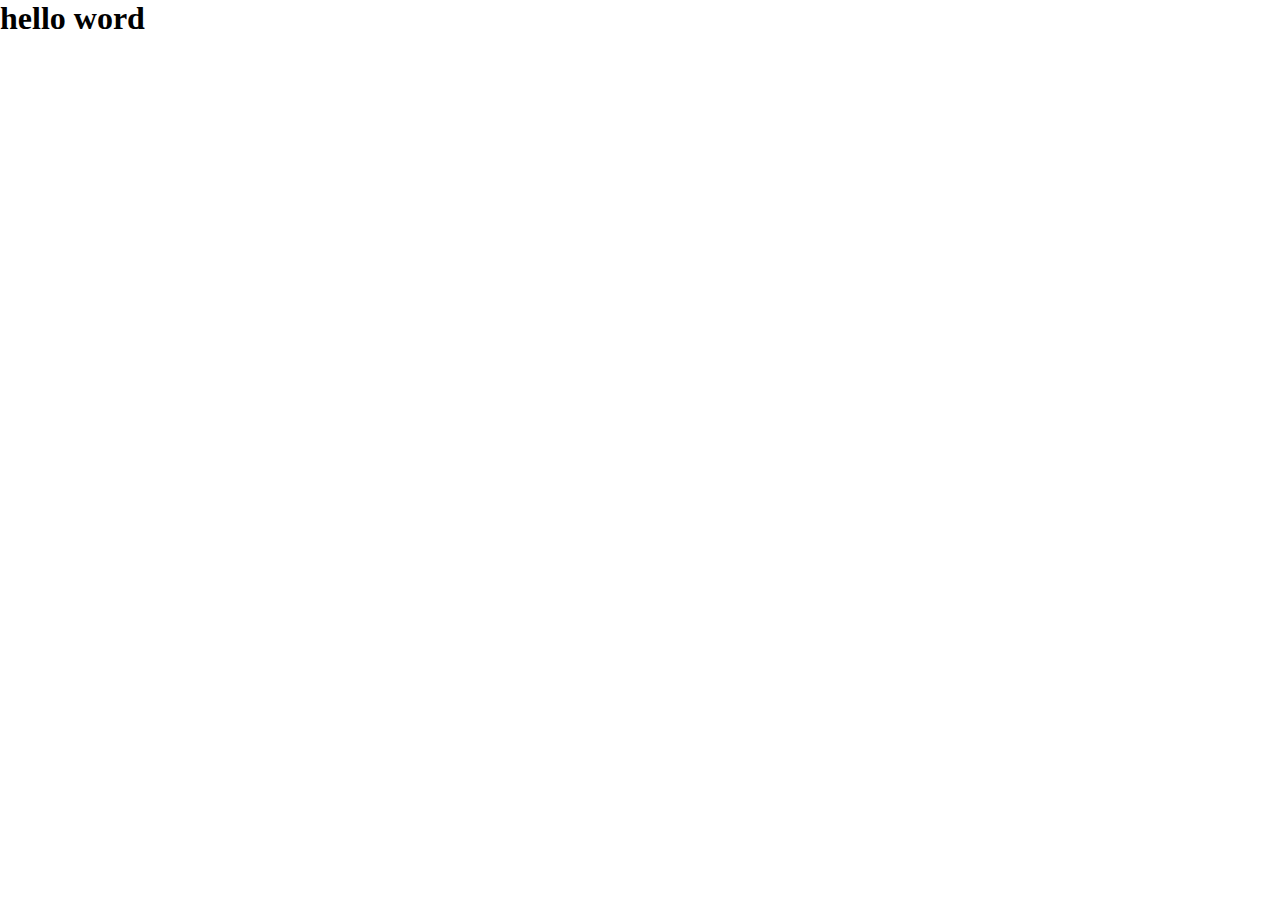
==== TDS37-CLT/index.html @ 22a06b1a "novo projeto da diciplina de código" ====
<!DOCTYPE html>
<html lang="pt-br">

<head>
    <meta charset="UTF-8">
    <meta name="viewport" content="width=device-width, initial-scale=1.0">
    <title>Portifólio</title>
    <link rel="stylesheet" href="style.css">
</head>

<body>

    <div class="header">
        <h1>hello word</h1>
    </div>
</body>

</html>
---- TDS37-CLT/style.css ----
*{
    margin: 0;
    padding: 0;
    box-sizing: border-box;
}

:root {
    
}
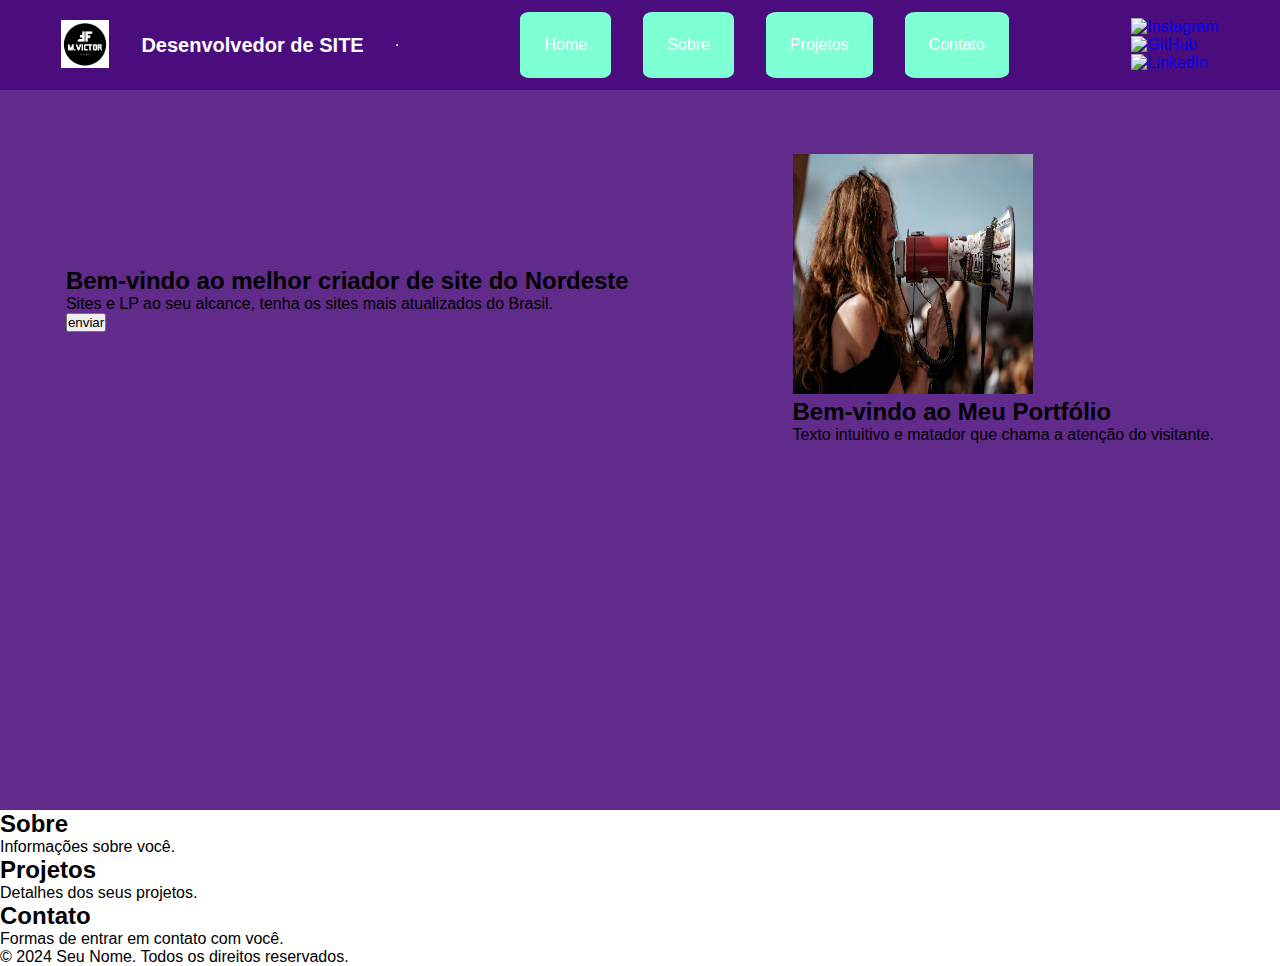
==== commit 232b0b0f: "mais uma imagem" ====
--- a/TDS37-CLT/index.html
+++ b/TDS37-CLT/index.html
@@ -1,18 +1,70 @@
 <!DOCTYPE html>
-<html lang="pt-br">
+<html lang="pt-BR">
 
 <head>
     <meta charset="UTF-8">
     <meta name="viewport" content="width=device-width, initial-scale=1.0">
-    <title>Portifólio</title>
+    <title>Meu Portfólio</title>
     <link rel="stylesheet" href="style.css">
 </head>
 
 <body>
+    <header class="header">
+        <div class="header-logo">
+            <a href="http://127.0.0.1:5500/index.html"><img class="logo" src="assents/logo.png" alt="Logo"></a>
 
-    <div class="header">
-        <h1>hello word</h1>
-    </div>
+            <h1 class="title">Desenvolvedor de SITE</h1>
+            <hr>
+        </div>
+        <nav class="nav">
+            <ul class="lista-menu">
+                <li class="lista-menu lista"><a class="menu" href="#home">Home</a></li>
+                <li class="lista-menu lista"><a class="menu" href="#sobre">Sobre</a></li>
+                <li class="lista-menu lista"><a class="menu" href="#projetos">Projetos</a></li>
+                <li class="lista-menu lista"><a class="menu" href="#contato">Contato</a></li>
+
+            </ul>
+        </nav>
+        <div class="social-icons">
+            <a href="https://instagram.com"><img src="instagram-icon.png" alt="Instagram"></a>
+            <a href="https://github.com"><img src="github-icon.png" alt="GitHub"></a>
+            <a href="https://linkedin.com"><img src="linkedin-icon.png" alt="LinkedIn"></a>
+        </div>
+    </header>
+    <main class="main">
+        <section id="home">
+            <div class="container">
+                <div class="box-1">
+                    <h2>Bem-vindo ao melhor criador de site do Nordeste</h2>
+                    <p>Sites e LP ao seu alcance, tenha os sites mais atualizados do Brasil.</p>
+                    <button class="btn">enviar</button>
+
+                </div>
+                <div class="box-2">
+                    <img src="assents/clem-onojeghuo-DoA2duXyzRM-unsplash.jpg" alt="" srcset="">
+                    <h2>Bem-vindo ao Meu Portfólio</h2>
+                    <p>Texto intuitivo e matador que chama a atenção do visitante.</p>
+
+                </div>
+
+            </div>
+        </section>
+        <section id="sobre">
+            <h2>Sobre</h2>
+            <p>Informações sobre você.</p>
+        </section>
+        <section id="projetos">
+            <h2>Projetos</h2>
+            <p>Detalhes dos seus projetos.</p>
+        </section>
+        <section id="contato">
+            <h2>Contato</h2>
+            <p>Formas de entrar em contato com você.</p>
+        </section>
+    </main>
+    <footer>
+        <p>© 2024 Seu Nome. Todos os direitos reservados.</p>
+    </footer>
 </body>
 
 </html>--- a/TDS37-CLT/style.css
+++ b/TDS37-CLT/style.css
@@ -2,8 +2,90 @@
     margin: 0;
     padding: 0;
     box-sizing: border-box;
+    list-style: none;
+    text-decoration: none;
+    font-family: Arial, sans-serif;
 }
 
-:root {
+
+.header{
+    display: flex;
+    background-color: rgb(75, 13, 125);
+    width: 100%;
+    height: 10vh;
+    align-items: center;
+    justify-content: space-around;
+}
+
+.header .header-logo {
+    display: flex;
+    align-items: center;
+    justify-content: center;
+    gap: 2rem;
+    font-size: 10px;
+    color: #fff;   
+}
+
+
+
+.header .header-logo .logo{
+    width: 3rem;
+    height: 3rem;  
+}
+
+
+.header .nav .lista-menu {
+    display: flex; 
+    gap: 2rem;
     
-}+}
+.header .nav .lista-menu .lista {
+    display: flex;
+    background-color: aquamarine;
+    padding: 1.5rem;
+    gap: 2rem;
+    border-radius: 10%;
+    transition: all 1s;
+}
+
+.header .nav .lista-menu .lista:hover {
+    background-color: rgb(67, 147, 120);
+}
+
+.header .nav .lista-menu .menu{
+    display: inline;
+    color: #fff;
+
+}
+
+
+.header .social-icons{
+    display: flex;
+    flex-direction: column;
+    color: #fff;
+}
+
+
+.main #home {
+    width: 100%;
+    height: 80vh;
+    background-color:rgb(96, 43, 139);     
+}
+
+.main #home .container {
+    display: flex;
+    justify-content: space-around;
+    align-items: center;
+    padding-top: 5vw;
+    gap: 2rem;
+
+}
+
+.main #home .container .box-1{
+
+}
+.box-2 img {
+    width: 15rem;
+    height: 15rem;
+}
+
